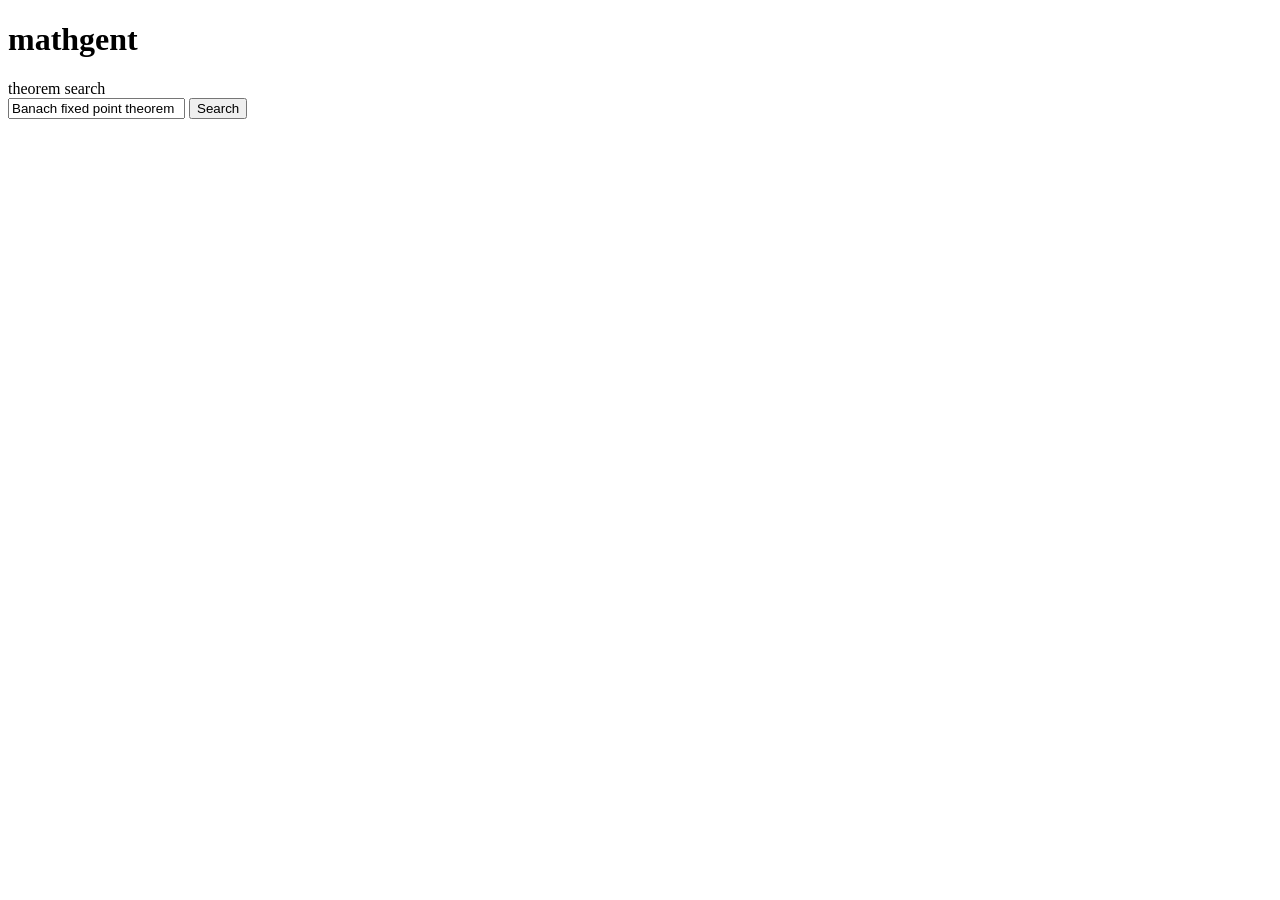
==== demo/static/index.html @ 89bb38be "refactor(demo): split monolithic demo.py into demo/ package Separate frontend and backend concerns: " ====
<!DOCTYPE html>
<html lang="en">
<head>
<meta charset="UTF-8">
<meta name="viewport" content="width=device-width, initial-scale=1">
<title>mathgent</title>
<link rel="preconnect" href="https://fonts.googleapis.com">
<link rel="preconnect" href="https://fonts.gstatic.com" crossorigin>
<link href="https://fonts.googleapis.com/css2?family=Jost:wght@200;300;400;500;600&family=JetBrains+Mono:wght@300;400;500&family=Lora:ital,wght@1,400;1,500&display=swap" rel="stylesheet">
<link rel="stylesheet" href="/static/style.css">
</head>
<body>

<header>
  <h1>mathgent</h1>
  <span>theorem search</span>
</header>

<div class="search-bar">
  <input type="text" id="query" placeholder="e.g. Banach fixed point theorem"
         value="Banach fixed point theorem" />
  <button id="search-btn" onclick="startSearch()">Search</button>
</div>

<div class="main">
  <!-- Pipeline strip: shown immediately on search click -->
  <div class="pipeline-strip" id="pipeline" style="display:none">
    <div class="pipeline-row">
      <span class="stage-text" id="stage-text"></span>
      <span class="pipeline-counts" id="pipeline-counts"></span>
      <button id="adv-btn" onclick="toggleAdvanced()"
              title="Advanced mode: show scores and query attribution">ⓘ</button>
    </div>
    <div class="query-list" id="query-badges"></div>
  </div>

  <!-- Results -->
  <div id="results-section" style="display:none">
    <div class="section-label">Results</div>
    <div id="papers" style="margin-top:12px"></div>
  </div>
</div>

<script src="/static/app.js"></script>
</body>
</html>
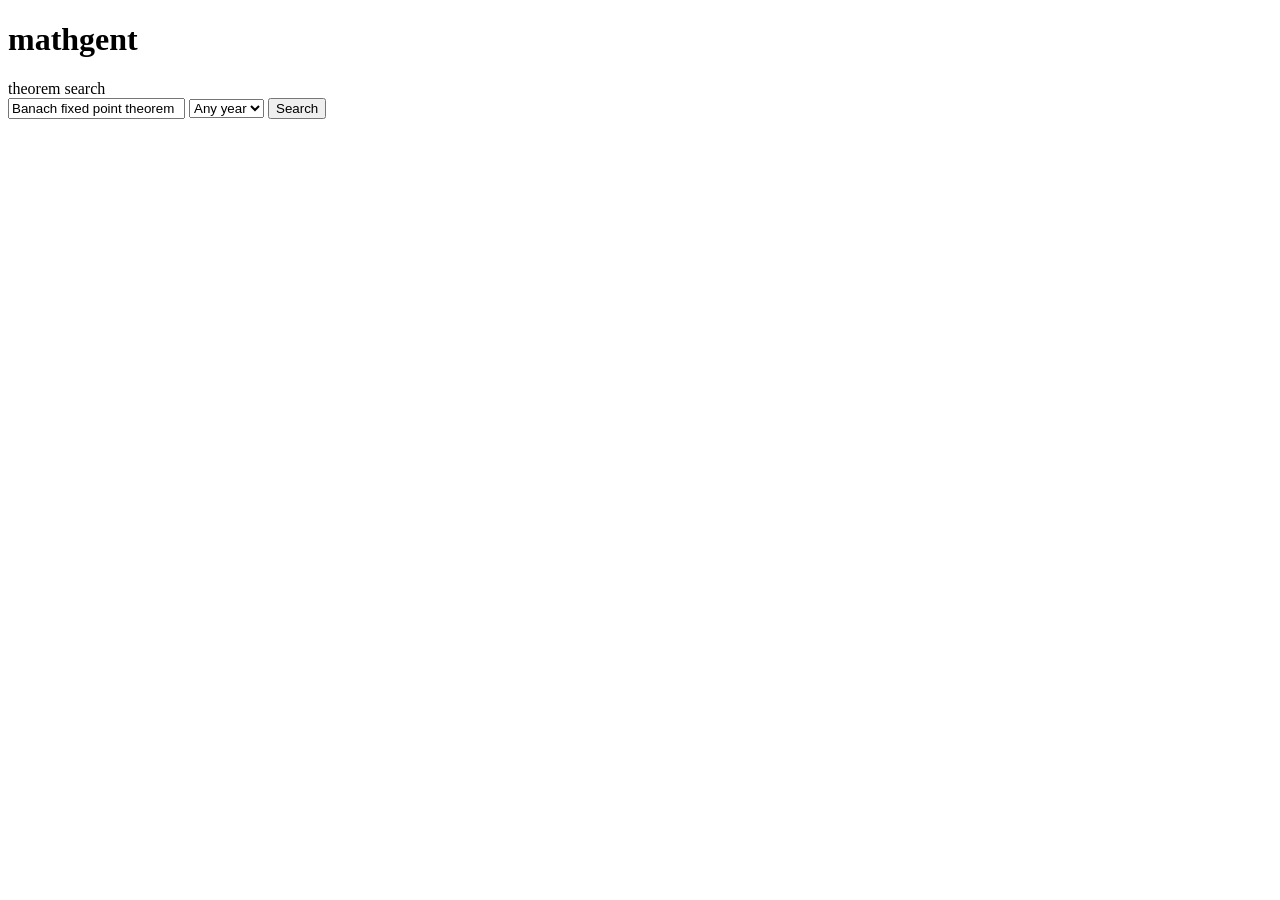
==== commit 708f50f1: "feat(demo): year/citations display, recency filter, theorem labels in paper cards **Year + citation " ====
--- a/demo/static/index.html
+++ b/demo/static/index.html
@@ -19,6 +19,14 @@
 <div class="search-bar">
   <input type="text" id="query" placeholder="e.g. Banach fixed point theorem"
          value="Banach fixed point theorem" />
+  <select id="year-filter" onchange="applyYearFilter()" title="Filter by publication year">
+    <option value="">Any year</option>
+    <option value="2022">2022+</option>
+    <option value="2020">2020+</option>
+    <option value="2018">2018+</option>
+    <option value="2015">2015+</option>
+    <option value="2010">2010+</option>
+  </select>
   <button id="search-btn" onclick="startSearch()">Search</button>
 </div>
 
@@ -28,7 +36,7 @@
     <div class="pipeline-row">
       <span class="stage-text" id="stage-text"></span>
       <span class="pipeline-counts" id="pipeline-counts"></span>
-      <button id="adv-btn" onclick="toggleAdvanced()"
+      <button id="adv-btn" onclick="toggleAdvanced()" style="display:none"
               title="Advanced mode: show scores and query attribution">ⓘ</button>
     </div>
     <div class="query-list" id="query-badges"></div>
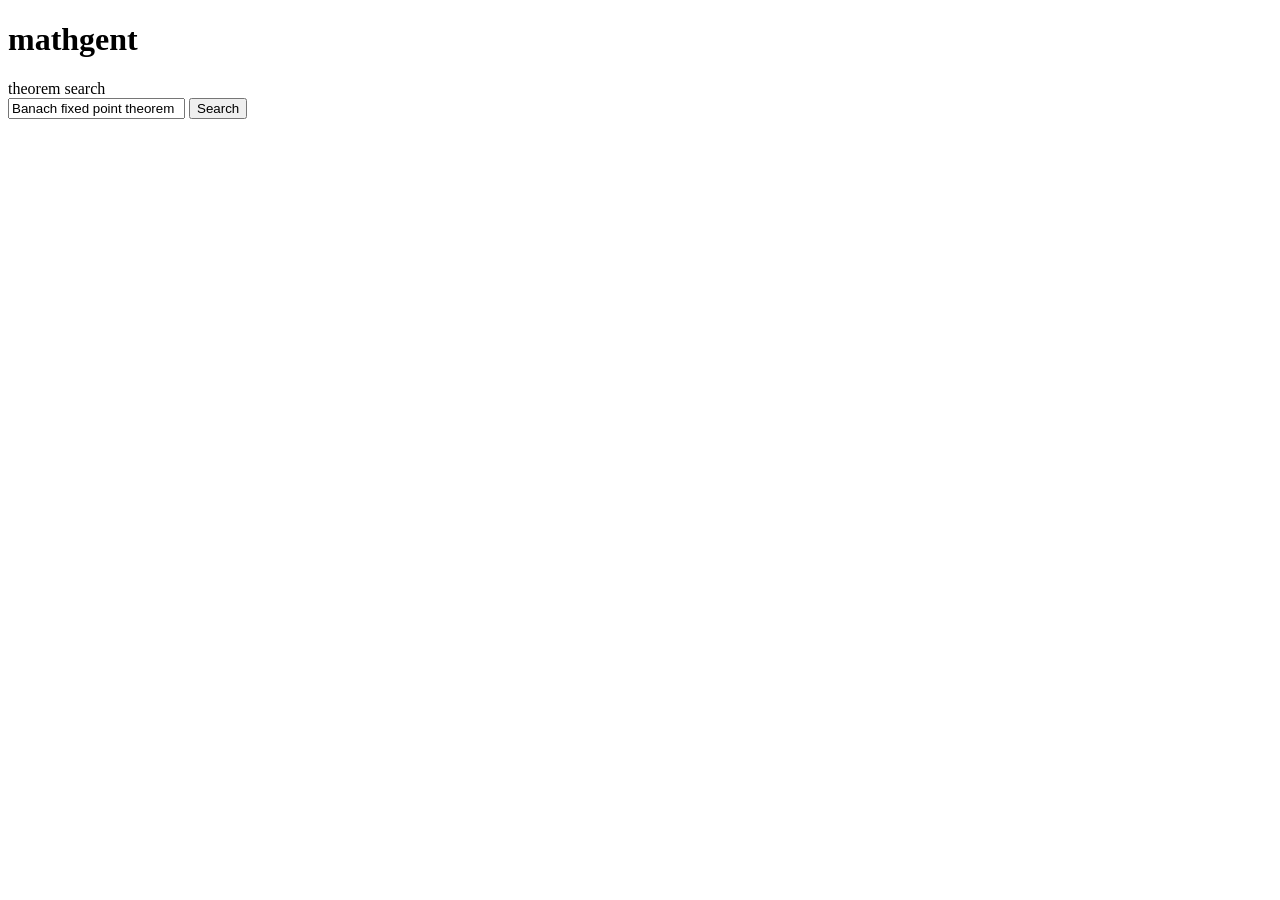
==== commit ca2b80fd: "fix(demo): replace year dropdown in search bar with post-result sort toggle The year filter was misp" ====
--- a/demo/static/index.html
+++ b/demo/static/index.html
@@ -19,14 +19,6 @@
 <div class="search-bar">
   <input type="text" id="query" placeholder="e.g. Banach fixed point theorem"
          value="Banach fixed point theorem" />
-  <select id="year-filter" onchange="applyYearFilter()" title="Filter by publication year">
-    <option value="">Any year</option>
-    <option value="2022">2022+</option>
-    <option value="2020">2020+</option>
-    <option value="2018">2018+</option>
-    <option value="2015">2015+</option>
-    <option value="2010">2010+</option>
-  </select>
   <button id="search-btn" onclick="startSearch()">Search</button>
 </div>
 
@@ -44,7 +36,10 @@
 
   <!-- Results -->
   <div id="results-section" style="display:none">
-    <div class="section-label">Results</div>
+    <div class="results-header">
+      <span class="section-label">Results</span>
+      <button id="sort-btn" onclick="toggleSortMode()" title="Toggle sort order">⇅ Score</button>
+    </div>
     <div id="papers" style="margin-top:12px"></div>
   </div>
 </div>
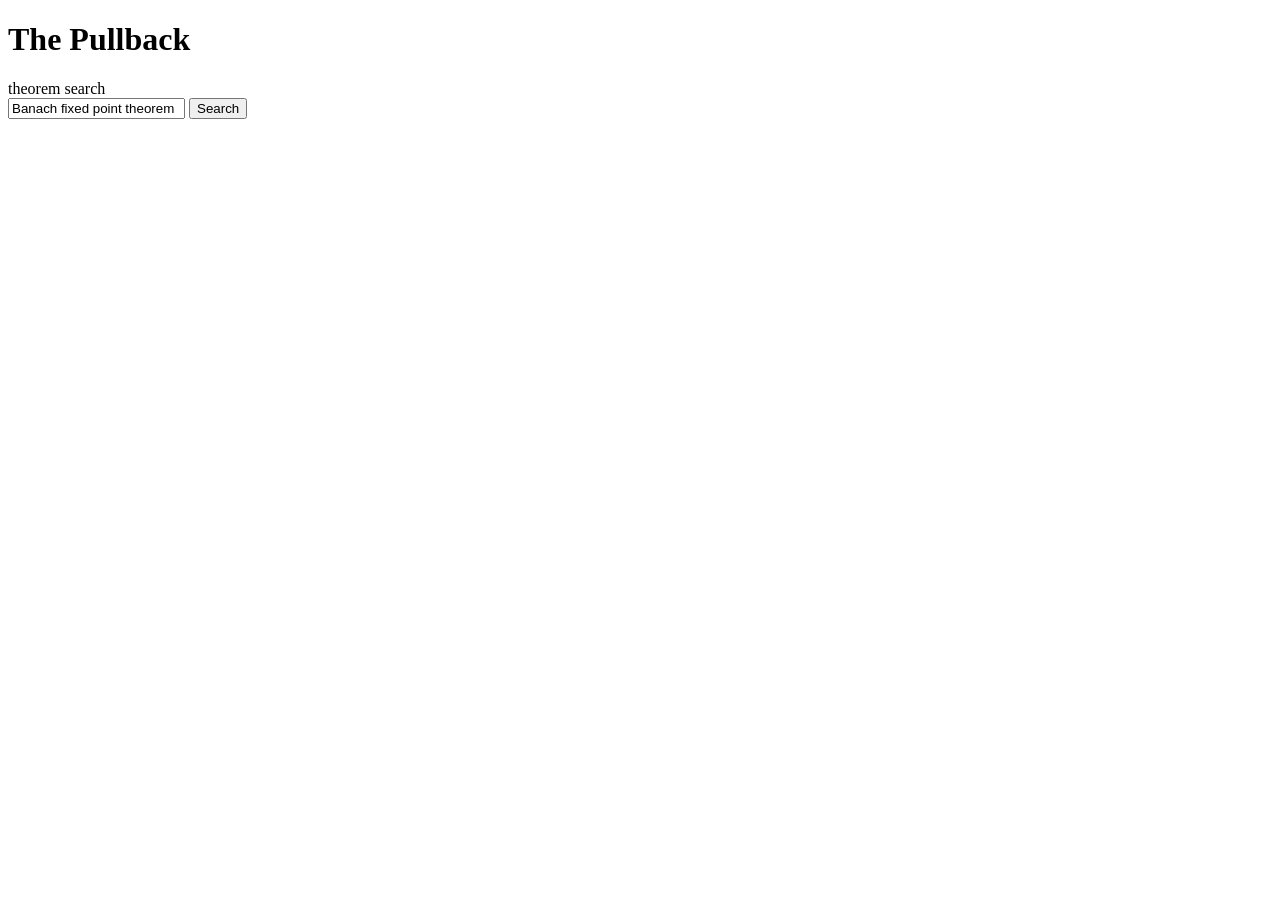
==== commit a0fcb500: "refactor(demo): rename to 'The Pullback' and add category theory favicon Renamed the demo app from '" ====
--- a/demo/static/index.html
+++ b/demo/static/index.html
@@ -3,7 +3,8 @@
 <head>
 <meta charset="UTF-8">
 <meta name="viewport" content="width=device-width, initial-scale=1">
-<title>mathgent</title>
+<title>The Pullback</title>
+<link rel="icon" href="/static/favicon.svg" type="image/svg+xml">
 <link rel="preconnect" href="https://fonts.googleapis.com">
 <link rel="preconnect" href="https://fonts.gstatic.com" crossorigin>
 <link href="https://fonts.googleapis.com/css2?family=Jost:wght@200;300;400;500;600&family=JetBrains+Mono:wght@300;400;500&family=Lora:ital,wght@1,400;1,500&display=swap" rel="stylesheet">
@@ -12,7 +13,7 @@
 <body>
 
 <header>
-  <h1>mathgent</h1>
+  <h1>The Pullback</h1>
   <span>theorem search</span>
 </header>
 
@@ -38,7 +39,7 @@
   <div id="results-section" style="display:none">
     <div class="results-header">
       <span class="section-label">Results</span>
-      <button id="sort-btn" onclick="toggleSortMode()" title="Toggle sort order">⇅ Score</button>
+      <button id="sort-btn" onclick="toggleSortMode()" title="Sort by score">⇅</button>
     </div>
     <div id="papers" style="margin-top:12px"></div>
   </div>
